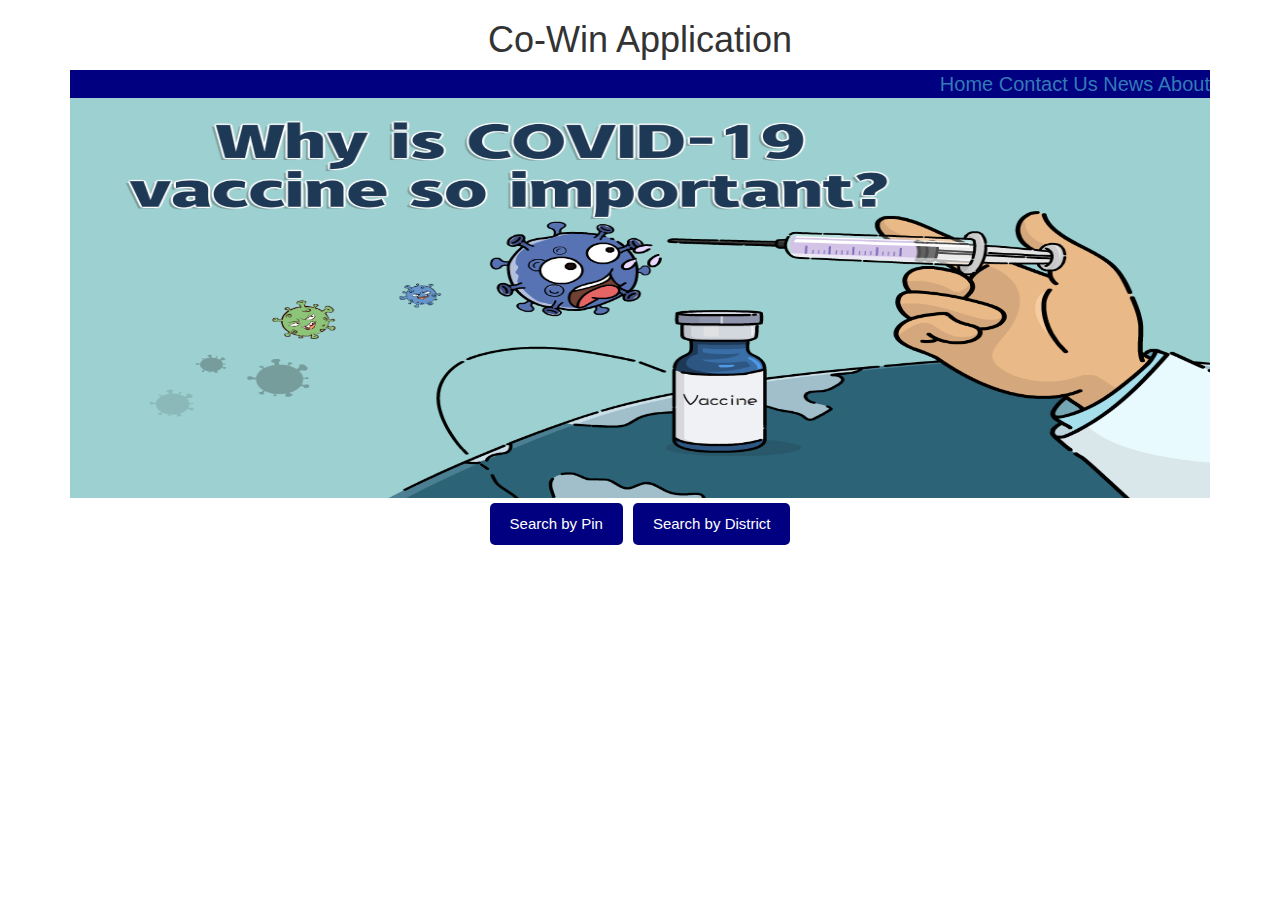
==== index.html @ d032cbeb "Cowinapp" ====
<!DOCTYPE html>
<html lang="en">
<head>
    <meta charset="UTF-8">
    <meta http-equiv="X-UA-Compatible" content="IE=edge">
    <meta name="viewport" content="width=device-width, initial-scale=1.0">
    <link rel="stylesheet" href="https://maxcdn.bootstrapcdn.com/bootstrap/3.3.7/css/bootstrap.min.css" integrity="sha384-BVYiiSIFeK1dGmJRAkycuHAHRg32OmUcww7on3RYdg4Va+PmSTsz/K68vbdEjh4u" crossorigin="anonymous">
    <link rel="stylesheet" href="/styles.css">
    <title>Co-Win</title>
</head>
<body>
    <div class="container">
        <h1><center>Co-Win Application</center></h1>
        <nav class="topnav">
            <a href="#home">Home</a>
            <a href="#contactus">Contact Us</a>
            <a href="#news">News</a>
            <a href="#about">About</a>
        </nav>
        <img src="/vaccine.png" alt="Vaccine is Important" width=100% height=400>
        <div class="form-buttons">
            <button class="btn" onclick="searchbypin()">Search by Pin</button>
            <button class="btn" onclick="searchbydistrict()">Search by District</button>
        </div>
        <div id="pin-container" style="display: none">
            <div class="form-group">
                <br>
                <label for="pin-label">Enter Pin Code:</label><br>
                <input type="text" id="pin"> <br><br>
                <div class="form-buttons">
                    <button class="btn" id="searchpin">Search</button><br><br>
                </div>
            </div>
        </div>
        <div id="district-container" style="display: none">
            <div class="form-group">
                <label for="states-label">States List : </label>
                <select class="form-control" id="state-select"> </select>
            </div>
            <div class="form-group">
                <label for="districts-label">Districts List : </label>
                <select class="form-control" id="district-select"> </select>
            </div>
            <div class="form-buttons">
            <button class="btn" id = "find">Search</button>
            </div>
        </div>
        <table class="vaccine" id="table-container" style="display: none">

            <tr>
                <th width ="200">Place </th>
                <th width="400">Address</th> 
                <th width="100">Minimum Age Limit </th>
                <th width="150">Type of Vaccine</th> 
                <th width="100">Free/ Paid </th>
                <th width="100">Available Dose1</th>
                <th width="100">Available Dose2</th>
            </tr>
            <tr>
                <td id="place"></td>
                <td id="address"></td>
                <td id="min-age"></td>
                <td id="typeofvaccine"></td>
                <td id="free-paid"></td>
                <td id="availableslots"></td>
                <td id="availableslots2"></td>
            </tr>
        </table>
        <br>
        <br>
    </div>
    <script src="/main.js"></script>
    
</body>
</html>
---- styles.css ----
.topnav{
    text-align: right;
    font-size: 20px;
    background-color: navy;
}

.form-buttons{
    display:flex;
    justify-content: center;
}
.form-group{
    justify-content: center;
}

td,th{
    border: 1px solid #999;
    text-align: center;
    padding: 0.5 rem;
    display: table-cell;
    
}

.btn {
    display: inline-block;
    background: navy;
    color: #fff;
    border: none;
    padding: 10px 20px;
    margin: 5px;
    border-radius: 5px;
    cursor: pointer;
    text-decoration: none;
    font-size: 15px;
    font-family: inherit;
}
.btn:hover{
    color: white;
}
.btn:focus {
    outline: none;
}

.btn:active {
    transform: scale(0.98);
}

.btn-block {
    display: block;
    width: 100%;
}
    
}
h1{
    color: blueviolet;
}
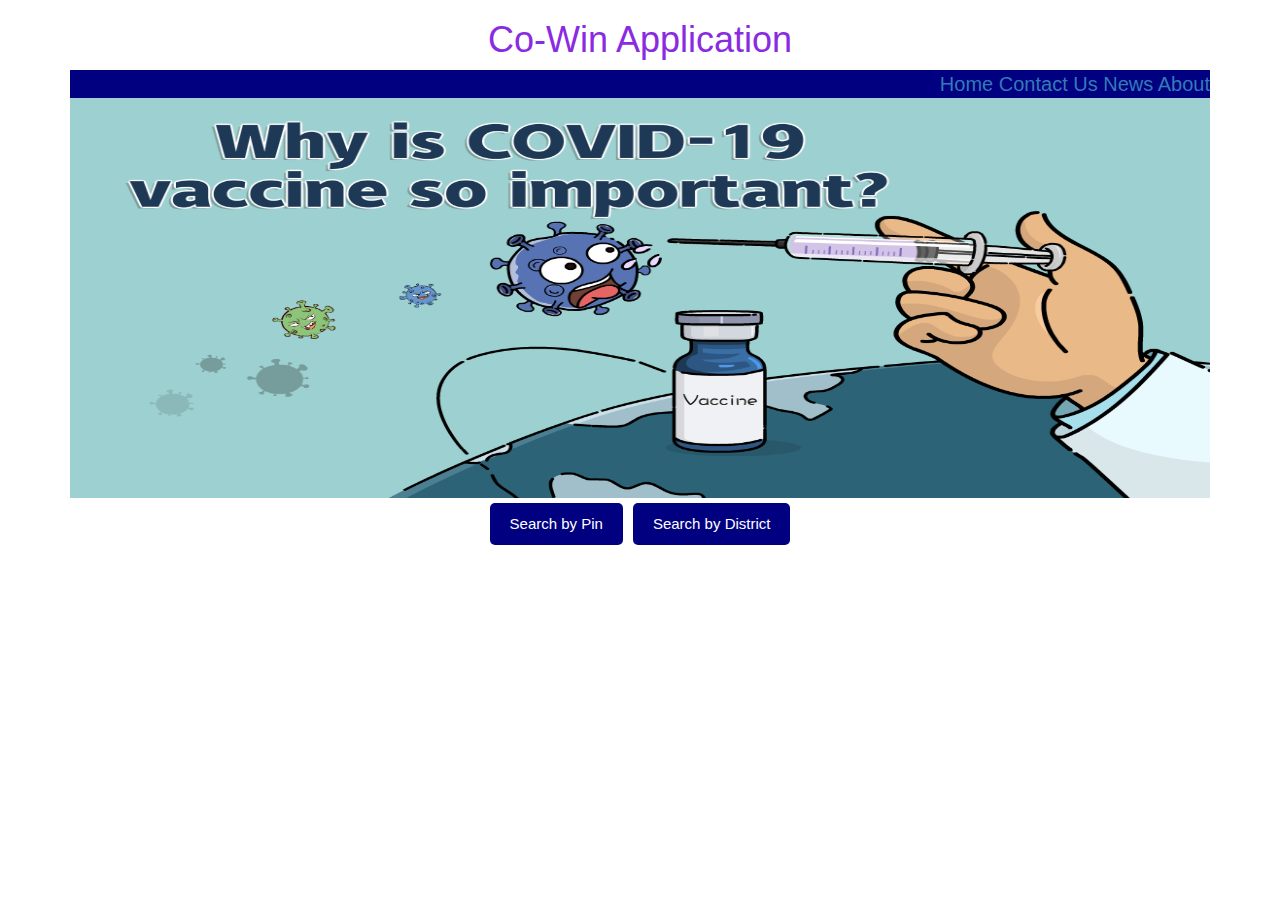
==== commit 35bb6637: "FinalCommit" ====
--- a/index.html
+++ b/index.html
@@ -46,25 +46,16 @@
             </div>
         </div>
         <table class="vaccine" id="table-container" style="display: none">
-
             <tr>
-                <th width ="200">Place </th>
-                <th width="400">Address</th> 
-                <th width="100">Minimum Age Limit </th>
-                <th width="150">Type of Vaccine</th> 
-                <th width="100">Free/ Paid </th>
-                <th width="100">Available Dose1</th>
-                <th width="100">Available Dose2</th>
+                <th style="text-align:center" width ="200">Place</th>
+                <th style="text-align:center" width="400">Address</th> 
+                <th style="text-align:center" width="100">Minimum Age Limit </th>
+                <th style="text-align:center" width="150">Type of Vaccine</th> 
+                <th style="text-align:center" width="100">Free / Paid </th>
+                <th style="text-align:center" width="100">Dose 1 Avaliability</th>
+                <th style="text-align:center" width="100">Dose 2 Avaliability</th>
             </tr>
-            <tr>
-                <td id="place"></td>
-                <td id="address"></td>
-                <td id="min-age"></td>
-                <td id="typeofvaccine"></td>
-                <td id="free-paid"></td>
-                <td id="availableslots"></td>
-                <td id="availableslots2"></td>
-            </tr>
+        </tbody>
         </table>
         <br>
         <br>
--- a/styles.css
+++ b/styles.css
@@ -1,7 +1,7 @@
 .topnav{
     text-align: right;
     font-size: 20px;
-    background-color: navy;
+    background-color:navy;
 }
 
 .form-buttons{
@@ -10,14 +10,6 @@
 }
 .form-group{
     justify-content: center;
-}
-
-td,th{
-    border: 1px solid #999;
-    text-align: center;
-    padding: 0.5 rem;
-    display: table-cell;
-    
 }
 
 .btn {
@@ -49,8 +41,31 @@
     width: 100%;
 }
     
-}
 h1{
     color: blueviolet;
 }
 
+#table-container {
+    margin-left: auto;
+    margin-right: auto;
+    font-family: Arial, Helvetica, sans-serif;
+    border-collapse: collapse;
+    width: 100%;
+  }
+  
+  #table-container td, #table-container th {
+    border: 1px solid #ddd;
+    padding: 8px;
+  }
+  
+  #table-container tr:nth-child(even){background-color: #f2f2f2;}
+  
+  #table-container tr:hover {background-color: #ddd;}
+  
+  #table-container th {
+    padding-top: 12px;
+    padding-bottom: 12px;
+    text-align: left;
+    background-color: navy;
+    color: white;
+  }